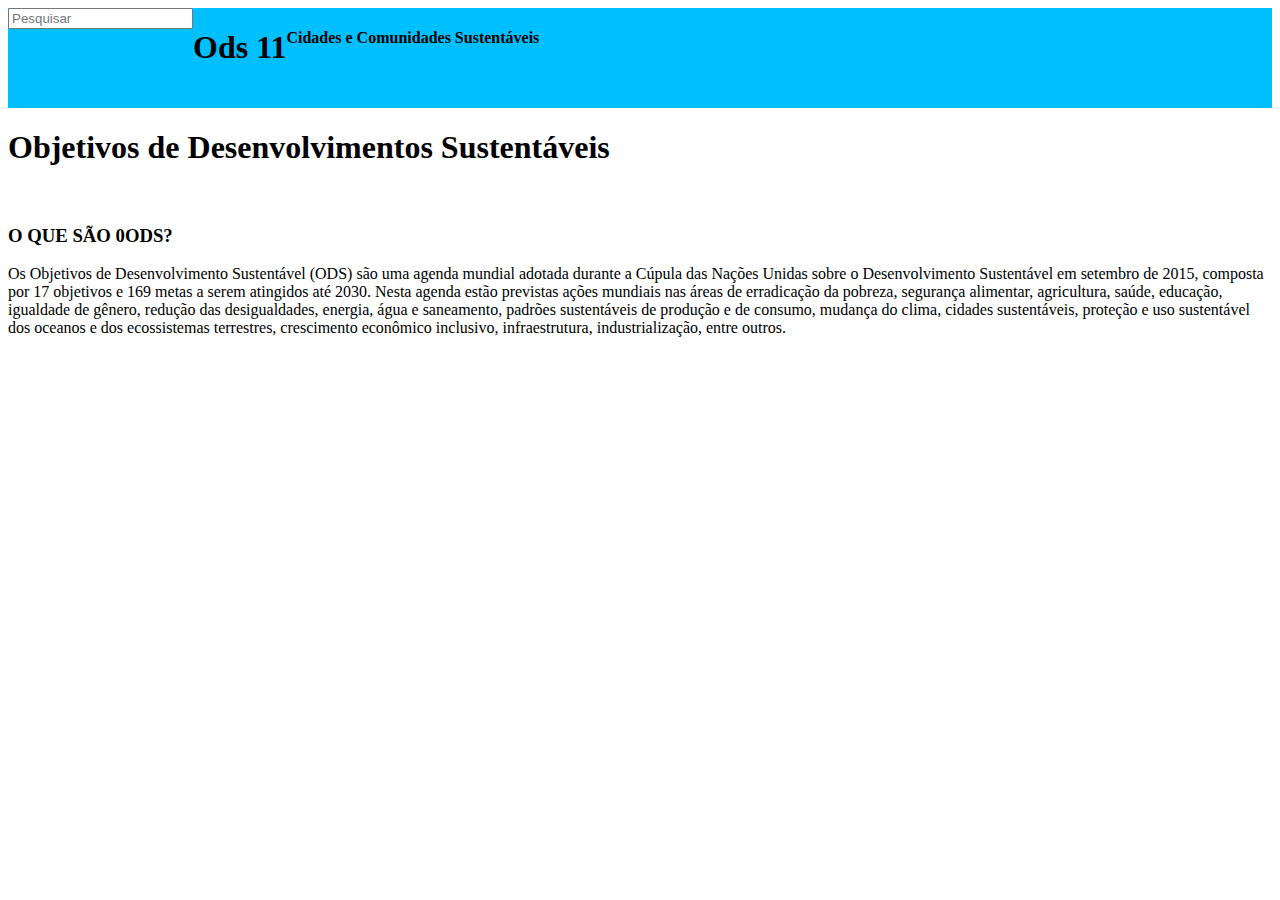
==== index.html @ 5f4db9f9 "Add files via upload" ====
<!DOCTYPE HTML>
<html lang="pt-br">
<head>
    <meta charset="UTF-8">
	<title>11 ODS</title>
	<link rel="stylesheet" href="11.css">
</head>
<body>
<nav>
	<img src="">
	<form>
		<input type="text" placeholder="Pesquisar">
	</form>
	<h1>Ods 11</h1>
	<h4>Cidades e Comunidades Sustentáveis</h4>
</nav>
<h1> Objetivos de Desenvolvimentos Sustentáveis</h1> <br>
<h3> O QUE SÃO 0ODS?</h3> 
<p>Os Objetivos de Desenvolvimento Sustentável (ODS) são uma agenda mundial adotada durante a Cúpula das Nações Unidas sobre o Desenvolvimento Sustentável em setembro de 2015,
composta por 17 objetivos e 169 metas a serem atingidos até 2030.
Nesta agenda estão previstas ações mundiais nas áreas de erradicação da pobreza, segurança alimentar, agricultura, saúde, educação, igualdade de gênero, redução das desigualdades, energia,
água e saneamento, padrões sustentáveis de produção e de consumo,
mudança do clima, cidades sustentáveis, proteção e uso sustentável dos oceanos e dos ecossistemas terrestres, crescimento econômico inclusivo, infraestrutura, industrialização, entre outros.</p>
---- 11.css ----
nav{
	width:100%;
	height:100px;
	background-color:#00BFFF;
	display:flex;
	flex-direction:row;
}
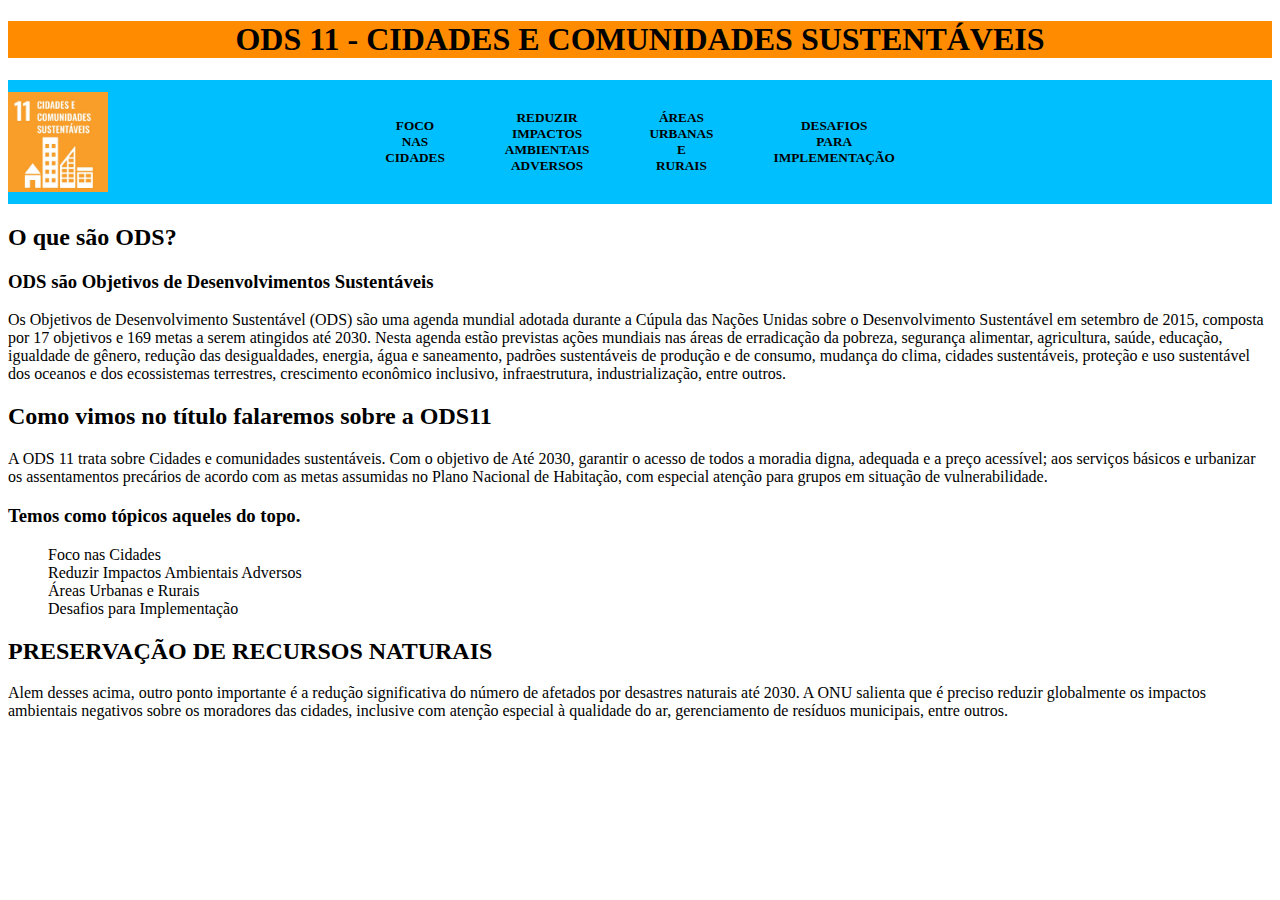
==== commit 9d27bd16: "Add files via upload" ====
--- a/index.html
+++ b/index.html
@@ -5,19 +5,44 @@
 	<title>11 ODS</title>
 	<link rel="stylesheet" href="11.css">
 </head>
-<body>
+<body> 
+<center>
+	<h1 id="h1top">ODS 11 - CIDADES E COMUNIDADES SUSTENTÁVEIS</h1>
+</center>
 <nav>
-	<img src="">
-	<form>
-		<input type="text" placeholder="Pesquisar">
-	</form>
-	<h1>Ods 11</h1>
-	<h4>Cidades e Comunidades Sustentáveis</h4>
+	<img src="ODS11-1.png" id="img1">
+	<article>
+	<aside><a href="FOCO_CIDADE.html" id="nav"><center><h5>FOCO <br>NAS<br> CIDADES</h5></center></a></aside>
+	<a href="IMPACTOS_AMBIENTAIS.html" id="nav"><h5><center>REDUZIR IMPACTOS<br>AMBIENTAIS ADVERSOS<center></h5></a><br>
+	<a href="URBANA_RURAL.html" id="nav"><h5><center>ÁREAS URBANAS<br>E<br> RURAIS</center></h5></a><br>
+	<a href="URBANA_RURAL.html#3" id="nav" ><h5><center>DESAFIOS<br>PARA<br> IMPLEMENTAÇÃO</center></h5></a>
+	</article>
 </nav>
-<h1> Objetivos de Desenvolvimentos Sustentáveis</h1> <br>
-<h3> O QUE SÃO 0ODS?</h3> 
-<p>Os Objetivos de Desenvolvimento Sustentável (ODS) são uma agenda mundial adotada durante a Cúpula das Nações Unidas sobre o Desenvolvimento Sustentável em setembro de 2015,
+<section>
+<h2> O que são ODS?</h2> 
+<h3> ODS são Objetivos de Desenvolvimentos Sustentáveis</h3>
+<p id="3">Os Objetivos de Desenvolvimento Sustentável (ODS) são uma agenda mundial adotada durante a Cúpula das Nações Unidas 
+sobre o Desenvolvimento Sustentável em setembro de 2015,
 composta por 17 objetivos e 169 metas a serem atingidos até 2030.
-Nesta agenda estão previstas ações mundiais nas áreas de erradicação da pobreza, segurança alimentar, agricultura, saúde, educação, igualdade de gênero, redução das desigualdades, energia,
+Nesta agenda estão previstas ações mundiais nas áreas de erradicação da pobreza, segurança alimentar, agricultura, saúde,
+ educação, igualdade de gênero, redução das desigualdades, energia,
 água e saneamento, padrões sustentáveis de produção e de consumo,
-mudança do clima, cidades sustentáveis, proteção e uso sustentável dos oceanos e dos ecossistemas terrestres, crescimento econômico inclusivo, infraestrutura, industrialização, entre outros.</p>+mudança do clima, cidades sustentáveis, proteção e uso sustentável dos oceanos e dos ecossistemas terrestres, 
+crescimento econômico inclusivo, infraestrutura, industrialização, entre outros.</p>
+<h2>Como vimos no título falaremos sobre a ODS11</h2>
+<p>A ODS 11 trata sobre  Cidades e comunidades sustentáveis. Com o objetivo de Até 2030, garantir o acesso de todos 
+a moradia digna, adequada e a preço acessível; aos serviços básicos e urbanizar os assentamentos precários de acordo 
+com as metas assumidas no Plano Nacional de Habitação, com especial atenção para grupos em situação de vulnerabilidade.</p>
+<h3>Temos como tópicos aqueles do topo.</h3>
+<ul type="none">
+	<li>Foco nas Cidades</li>
+	<li>Reduzir Impactos Ambientais Adversos</li>
+	<li>Áreas Urbanas e Rurais</li>
+	<li>Desafios para Implementação</li>
+</ul>
+ <h2>PRESERVAÇÃO DE RECURSOS NATURAIS</h4>
+ <p>Alem desses acima, outro ponto importante é a redução significativa do número de afetados por desastres naturais até 2030. A ONU salienta que é preciso reduzir globalmente os impactos ambientais negativos sobre os moradores das cidades,
+ inclusive com atenção especial à qualidade do ar, gerenciamento de resíduos municipais, entre outros.</p>
+ </section>
+</body>
+</html>--- a/11.css
+++ b/11.css
@@ -1,7 +1,49 @@
+body{
+	font-family:verdana;
+}
+
+#h1top{
+	width:auto;
+	height:auto;
+	background-color:#FF8C00;
+}
+a{
+	text-decoration:none;
+	color:black;
+}
+#nav:hover{
+	color:white;
+}
 nav{
-	width:100%;
+	display:grid;
+	grid-template-columns:repeat(3, 1fr);
+	grid-gap:10px;
+	grid-auto-rows:minimax(50px);
+	width:auto;
+	height:auto;
+	justify-content:center;
+	align-items:center;
+	background-color:#00BFFF;
+	
+}
+article{
+	display:flex;
+	flex-direction:;
+	justify-content:center;
+	align-items:center;
+	
+}
+h5{
+	margin:30px;
+}
+section{
+	display:;
+	flex-direction:;
+	align-items:;
+	justify-content:;
+}
+
+#img1{
+	width:100px;
 	height:100px;
-	background-color:#00BFFF;
-	display:flex;
-	flex-direction:row;
-}+}
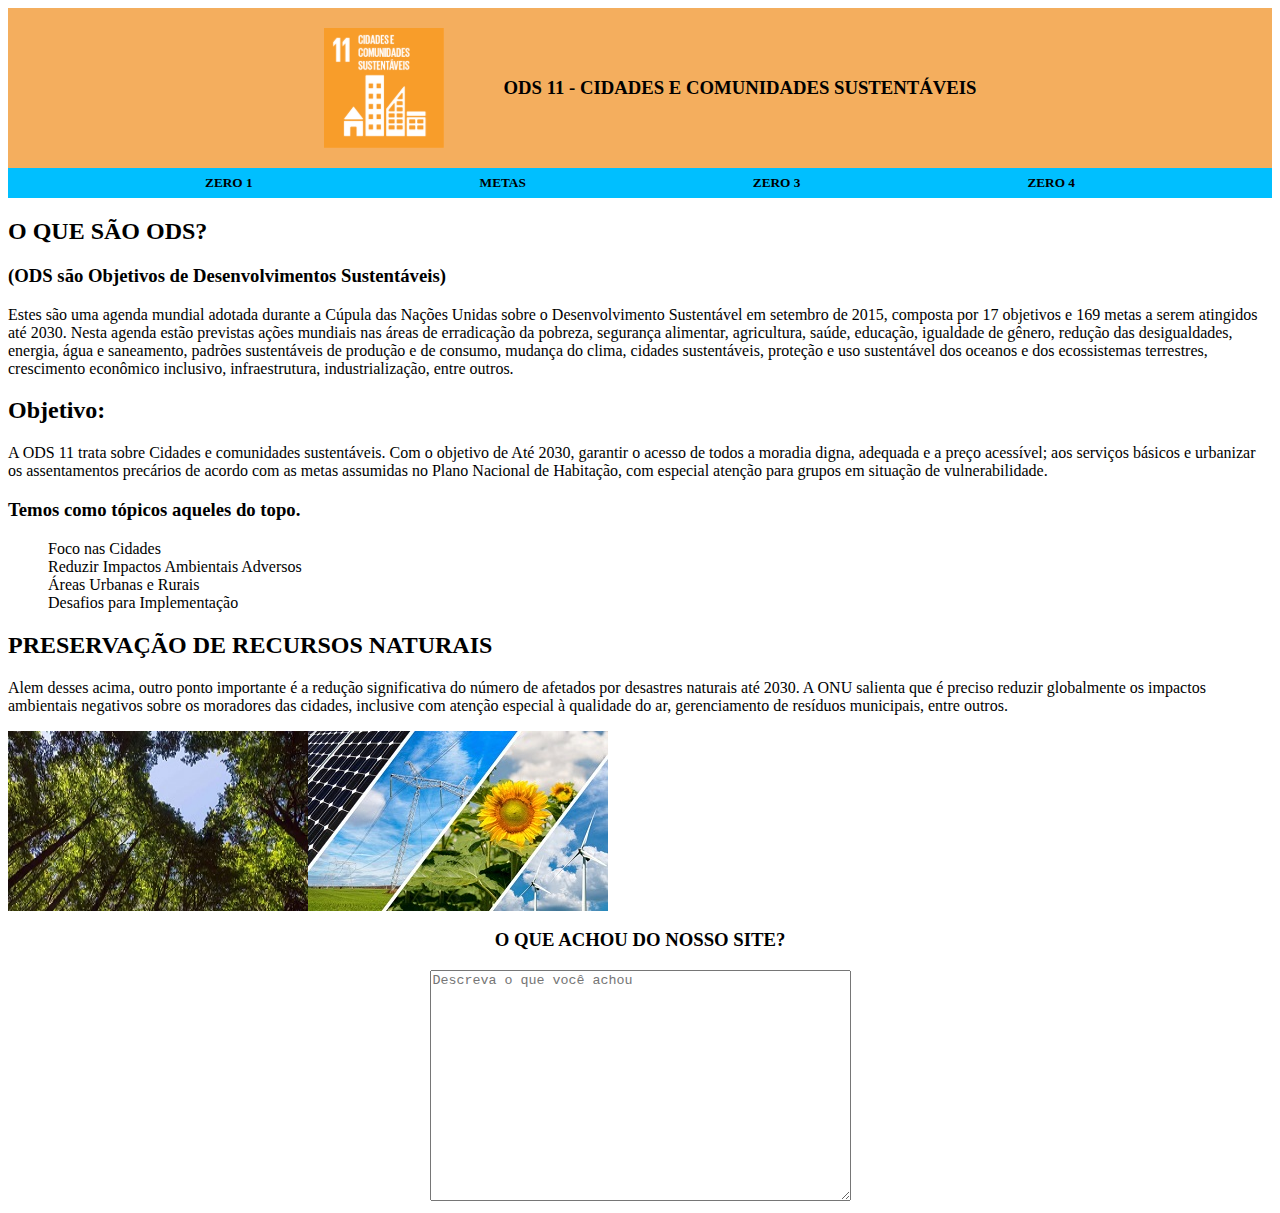
==== commit 79fe665f: "Add files via upload" ====
--- a/index.html
+++ b/index.html
@@ -5,44 +5,61 @@
 	<title>11 ODS</title>
 	<link rel="stylesheet" href="11.css">
 </head>
-<body> 
+<body>
+<header>
+	<img src="ods11.jpg" id="img1">
+	<h3 id="h1top">ODS 11 - CIDADES E COMUNIDADES SUSTENTÁVEIS</h3>
+</header>
+<div class="zero">
+		<a href="FOCO_CIDADE.html" id="nav"><h5>ZERO 1</h5></a>
+		<a href="Metas.html" id="nav"><h5>METAS</h5></a>
+		<a href="URBANA_RURAL.html" id="nav"><h5>ZERO 3</h5></a>
+		<a href="URBANA_RURAL.html#3" id="nav" ><h5>ZERO 4</h5></a>
+</div>
+</nav>
+<main id="pai"
+<section>
+	
+	<h2>O QUE SÃO ODS?
+	<h3>(ODS são Objetivos de Desenvolvimentos Sustentáveis)</h3></h2>
+		<p id="3">
+		Estes são uma agenda mundial adotada durante a Cúpula das Nações Unidas 
+		sobre o Desenvolvimento Sustentável em setembro de 2015,
+		composta por 17 objetivos e 169 metas a serem atingidos até 2030.
+		Nesta agenda estão previstas ações mundiais nas áreas de erradicação da pobreza, segurança alimentar, agricultura, saúde,
+		 educação, igualdade de gênero, redução das desigualdades, energia,
+		água e saneamento, padrões sustentáveis de produção e de consumo,
+		mudança do clima, cidades sustentáveis, proteção e uso sustentável dos oceanos e dos ecossistemas terrestres, 
+		crescimento econômico inclusivo, infraestrutura, industrialização, entre outros.</p>
+	<h2>Objetivo:</h2>
+		<p>A ODS 11 trata sobre  Cidades e comunidades sustentáveis. Com o objetivo de Até 2030, garantir o acesso de todos 
+		a moradia digna, adequada e a preço acessível; aos serviços básicos e urbanizar os assentamentos precários de acordo 
+		com as metas assumidas no Plano Nacional de Habitação, com especial atenção para grupos em situação de vulnerabilidade.</p>
+	<h3>Temos como tópicos aqueles do topo.</h3>
+		<ul type="none">
+			<li>Foco nas Cidades</li>
+			<li>Reduzir Impactos Ambientais Adversos</li>
+			<li>Áreas Urbanas e Rurais</li>
+			<li>Desafios para Implementação</li>
+		</ul>
+	<h2>PRESERVAÇÃO DE RECURSOS NATURAIS</h4>
+		 <p>  Alem desses acima, outro ponto importante é a redução significativa do número de afetados por desastres naturais até 2030. A ONU salienta que é preciso reduzir globalmente os impactos ambientais negativos sobre os moradores das cidades,
+		 inclusive com atenção especial à qualidade do ar, gerenciamento de resíduos municipais, entre outros.</p>
+		 <aside id="imgs">
+		 <img src="arvore.jpg" id="a">
+		 <img src="natural.jpg">
+		 </aside>
+ </section>
+
 <center>
-	<h1 id="h1top">ODS 11 - CIDADES E COMUNIDADES SUSTENTÁVEIS</h1>
-</center>
-<nav>
-	<img src="ODS11-1.png" id="img1">
-	<article>
-	<aside><a href="FOCO_CIDADE.html" id="nav"><center><h5>FOCO <br>NAS<br> CIDADES</h5></center></a></aside>
-	<a href="IMPACTOS_AMBIENTAIS.html" id="nav"><h5><center>REDUZIR IMPACTOS<br>AMBIENTAIS ADVERSOS<center></h5></a><br>
-	<a href="URBANA_RURAL.html" id="nav"><h5><center>ÁREAS URBANAS<br>E<br> RURAIS</center></h5></a><br>
-	<a href="URBANA_RURAL.html#3" id="nav" ><h5><center>DESAFIOS<br>PARA<br> IMPLEMENTAÇÃO</center></h5></a>
-	</article>
-</nav>
-<section>
-<h2> O que são ODS?</h2> 
-<h3> ODS são Objetivos de Desenvolvimentos Sustentáveis</h3>
-<p id="3">Os Objetivos de Desenvolvimento Sustentável (ODS) são uma agenda mundial adotada durante a Cúpula das Nações Unidas 
-sobre o Desenvolvimento Sustentável em setembro de 2015,
-composta por 17 objetivos e 169 metas a serem atingidos até 2030.
-Nesta agenda estão previstas ações mundiais nas áreas de erradicação da pobreza, segurança alimentar, agricultura, saúde,
- educação, igualdade de gênero, redução das desigualdades, energia,
-água e saneamento, padrões sustentáveis de produção e de consumo,
-mudança do clima, cidades sustentáveis, proteção e uso sustentável dos oceanos e dos ecossistemas terrestres, 
-crescimento econômico inclusivo, infraestrutura, industrialização, entre outros.</p>
-<h2>Como vimos no título falaremos sobre a ODS11</h2>
-<p>A ODS 11 trata sobre  Cidades e comunidades sustentáveis. Com o objetivo de Até 2030, garantir o acesso de todos 
-a moradia digna, adequada e a preço acessível; aos serviços básicos e urbanizar os assentamentos precários de acordo 
-com as metas assumidas no Plano Nacional de Habitação, com especial atenção para grupos em situação de vulnerabilidade.</p>
-<h3>Temos como tópicos aqueles do topo.</h3>
-<ul type="none">
-	<li>Foco nas Cidades</li>
-	<li>Reduzir Impactos Ambientais Adversos</li>
-	<li>Áreas Urbanas e Rurais</li>
-	<li>Desafios para Implementação</li>
-</ul>
- <h2>PRESERVAÇÃO DE RECURSOS NATURAIS</h4>
- <p>Alem desses acima, outro ponto importante é a redução significativa do número de afetados por desastres naturais até 2030. A ONU salienta que é preciso reduzir globalmente os impactos ambientais negativos sobre os moradores das cidades,
- inclusive com atenção especial à qualidade do ar, gerenciamento de resíduos municipais, entre outros.</p>
- </section>
+ <footer>
+	
+		<form>
+			<h3>O QUE ACHOU DO NOSSO SITE?</h3>
+		<textarea cols="50" rows="15"	placeholder="Descreva o que você achou"></textarea>
+		</form>
+	
+ </footer>
+ </center>
 </body>
 </html>--- a/11.css
+++ b/11.css
@@ -1,11 +1,36 @@
+@media screen and (min-widht:200px) and (max-width:1200px){
+	body{
+		width:auto;
+		height:auto;
+	}
+}
 body{
 	font-family:verdana;
+	
+}	
+header{
+	display:flex;
+	flex-direction:row;
+	justify-content:center;
+	background-color:#f4ae5e;
+	align-items:center;
+	
+	
 }
-
+#img1{
+	width:100x;
+	height:100x;
+	margin:20px;
+	
+}
 #h1top{
+	margin-left:40px;
+}
+article{
+	display:flex;
 	width:auto;
 	height:auto;
-	background-color:#FF8C00;
+	align-items:center;
 }
 a{
 	text-decoration:none;
@@ -14,36 +39,28 @@
 #nav:hover{
 	color:white;
 }
-nav{
-	display:grid;
-	grid-template-columns:repeat(3, 1fr);
-	grid-gap:10px;
-	grid-auto-rows:minimax(50px);
+.zero{
 	width:auto;
-	height:auto;
-	justify-content:center;
+	height:30px;
+	display:flex;
+	justify-content:space-evenly;
 	align-items:center;
 	background-color:#00BFFF;
-	
 }
-article{
-	display:flex;
-	flex-direction:;
-	justify-content:center;
-	align-items:center;
+main#pai{
 	
 }
 h5{
 	margin:30px;
 }
-section{
-	display:;
-	flex-direction:;
-	align-items:;
-	justify-content:;
+
+#imgs{
+	display:flex;
+	flex-direction:rows;
+	justify-content:space around;
+	flex-wrap: wrap;
 }
-
-#img1{
-	width:100px;
-	height:100px;
+#imag{
+	display:flex;
+	margin-right:20px;
 }
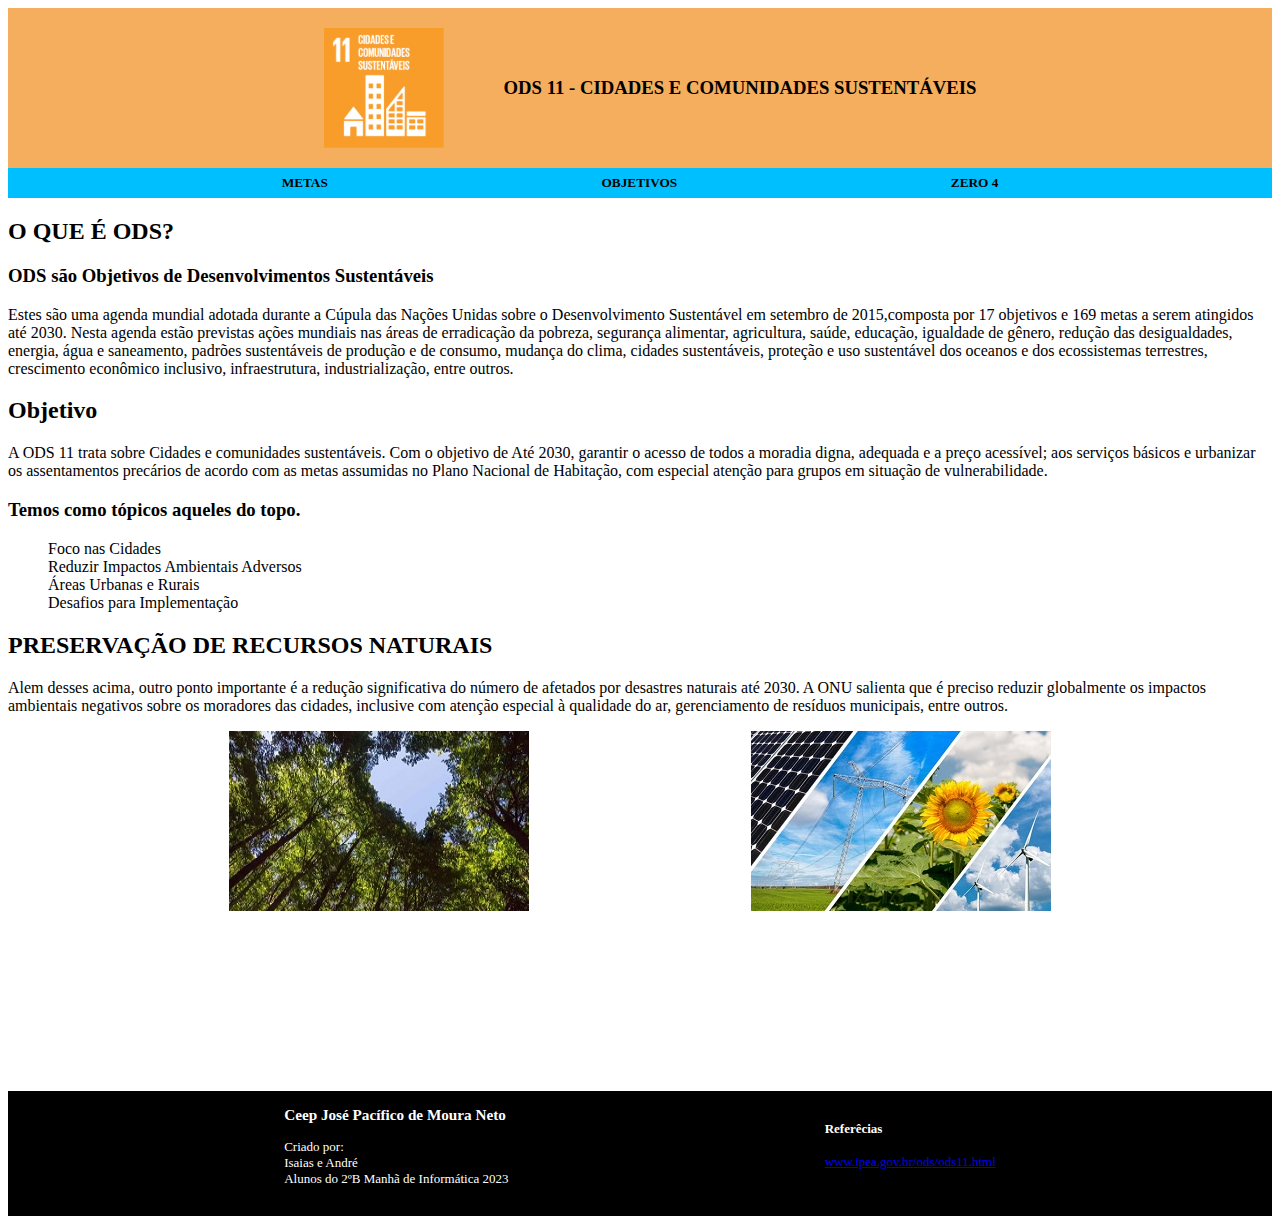
==== commit b368fd62: "Add files via upload" ====
--- a/index.html
+++ b/index.html
@@ -11,30 +11,29 @@
 	<h3 id="h1top">ODS 11 - CIDADES E COMUNIDADES SUSTENTÁVEIS</h3>
 </header>
 <div class="zero">
-		<a href="FOCO_CIDADE.html" id="nav"><h5>ZERO 1</h5></a>
 		<a href="Metas.html" id="nav"><h5>METAS</h5></a>
-		<a href="URBANA_RURAL.html" id="nav"><h5>ZERO 3</h5></a>
+		<a href="Objetivos.html" id="nav"><h5>OBJETIVOS</h5></a>
 		<a href="URBANA_RURAL.html#3" id="nav" ><h5>ZERO 4</h5></a>
 </div>
 </nav>
-<main id="pai"
 <section>
 	
-	<h2>O QUE SÃO ODS?
-	<h3>(ODS são Objetivos de Desenvolvimentos Sustentáveis)</h3></h2>
+	<h2>O QUE É ODS?
+	<h3>ODS são Objetivos de Desenvolvimentos Sustentáveis</h3></h2>
 		<p id="3">
-		Estes são uma agenda mundial adotada durante a Cúpula das Nações Unidas 
-		sobre o Desenvolvimento Sustentável em setembro de 2015,
-		composta por 17 objetivos e 169 metas a serem atingidos até 2030.
-		Nesta agenda estão previstas ações mundiais nas áreas de erradicação da pobreza, segurança alimentar, agricultura, saúde,
-		 educação, igualdade de gênero, redução das desigualdades, energia,
-		água e saneamento, padrões sustentáveis de produção e de consumo,
-		mudança do clima, cidades sustentáveis, proteção e uso sustentável dos oceanos e dos ecossistemas terrestres, 
+		Estes são uma agenda mundial adotada durante a Cúpula das Nações Unidas sobre o 
+		Desenvolvimento Sustentável em setembro de 2015,composta por 17 objetivos e 169 
+		metas a serem atingidos até 2030. Nesta agenda estão previstas ações mundiais nas
+		áreas de erradicação da pobreza, segurança alimentar, agricultura, saúde, educação,
+		igualdade de gênero, redução das desigualdades, energia,
+		água e saneamento, padrões sustentáveis de produção e de consumo, mudança do clima,
+		cidades sustentáveis, proteção e uso sustentável dos oceanos e dos ecossistemas terrestres, 
 		crescimento econômico inclusivo, infraestrutura, industrialização, entre outros.</p>
-	<h2>Objetivo:</h2>
-		<p>A ODS 11 trata sobre  Cidades e comunidades sustentáveis. Com o objetivo de Até 2030, garantir o acesso de todos 
-		a moradia digna, adequada e a preço acessível; aos serviços básicos e urbanizar os assentamentos precários de acordo 
-		com as metas assumidas no Plano Nacional de Habitação, com especial atenção para grupos em situação de vulnerabilidade.</p>
+	<h2>Objetivo</h2>
+		<p>A ODS 11 trata sobre  Cidades e comunidades sustentáveis. Com o objetivo de Até 2030,
+		garantir o acesso de todos a moradia digna, adequada e a preço acessível; aos serviços 
+		básicos e urbanizar os assentamentos precários de acordo com as metas assumidas no 
+		Plano Nacional de Habitação, com especial atenção para grupos em situação de vulnerabilidade.</p>
 	<h3>Temos como tópicos aqueles do topo.</h3>
 		<ul type="none">
 			<li>Foco nas Cidades</li>
@@ -46,20 +45,24 @@
 		 <p>  Alem desses acima, outro ponto importante é a redução significativa do número de afetados por desastres naturais até 2030. A ONU salienta que é preciso reduzir globalmente os impactos ambientais negativos sobre os moradores das cidades,
 		 inclusive com atenção especial à qualidade do ar, gerenciamento de resíduos municipais, entre outros.</p>
 		 <aside id="imgs">
-		 <img src="arvore.jpg" id="a">
+		 <img src="arvore.jpg">
 		 <img src="natural.jpg">
 		 </aside>
  </section>
-
-<center>
+ <br><br><br><br><br><br><br><br><br><br>
  <footer>
-	
-		<form>
-			<h3>O QUE ACHOU DO NOSSO SITE?</h3>
-		<textarea cols="50" rows="15"	placeholder="Descreva o que você achou"></textarea>
-		</form>
+	<div>
+		<h3>Ceep José Pacífico de Moura Neto</h3>
+		<p>Criado por:<br>
+		Isaias e André<br>	
+		Alunos do 2ºB Manhã de Informática 2023<br>
+		</p><br>
+	</div>
+		<ul type="none">
+		<h4>Referêcias</h4>
+		<li><a href="https://www.ipea.gov.br/ods/ods11.html">www.ipea.gov.br/ods/ods11.html</a></li>
+		</ul>
 	
  </footer>
- </center>
 </body>
 </html>--- a/11.css
+++ b/11.css
@@ -1,12 +1,5 @@
-@media screen and (min-widht:200px) and (max-width:1200px){
-	body{
-		width:auto;
-		height:auto;
-	}
-}
 body{
-	font-family:verdana;
-	
+	font-family:verdana;	
 }	
 header{
 	display:flex;
@@ -14,14 +7,11 @@
 	justify-content:center;
 	background-color:#f4ae5e;
 	align-items:center;
-	
-	
 }
 #img1{
 	width:100x;
 	height:100x;
 	margin:20px;
-	
 }
 #h1top{
 	margin-left:40px;
@@ -32,7 +22,7 @@
 	height:auto;
 	align-items:center;
 }
-a{
+#nav{
 	text-decoration:none;
 	color:black;
 }
@@ -40,6 +30,7 @@
 	color:white;
 }
 .zero{
+	text-decoration:none;
 	width:auto;
 	height:30px;
 	display:flex;
@@ -47,20 +38,23 @@
 	align-items:center;
 	background-color:#00BFFF;
 }
-main#pai{
-	
-}
-h5{
-	margin:30px;
+#imgs{
+	width:auto;
+	display:flex;
+	flex-direction:rows;
+	justify-content:space-evenly;
+
 }
 
-#imgs{
-	display:flex;
-	flex-direction:rows;
-	justify-content:space around;
-	flex-wrap: wrap;
-}
 #imag{
 	display:flex;
 	margin-right:20px;
 }
+footer{
+	display:flex;
+	flex-direction:row;
+	justify-content:space-evenly;
+	font-size:13px;
+	color:white;
+	background-color:black;
+}
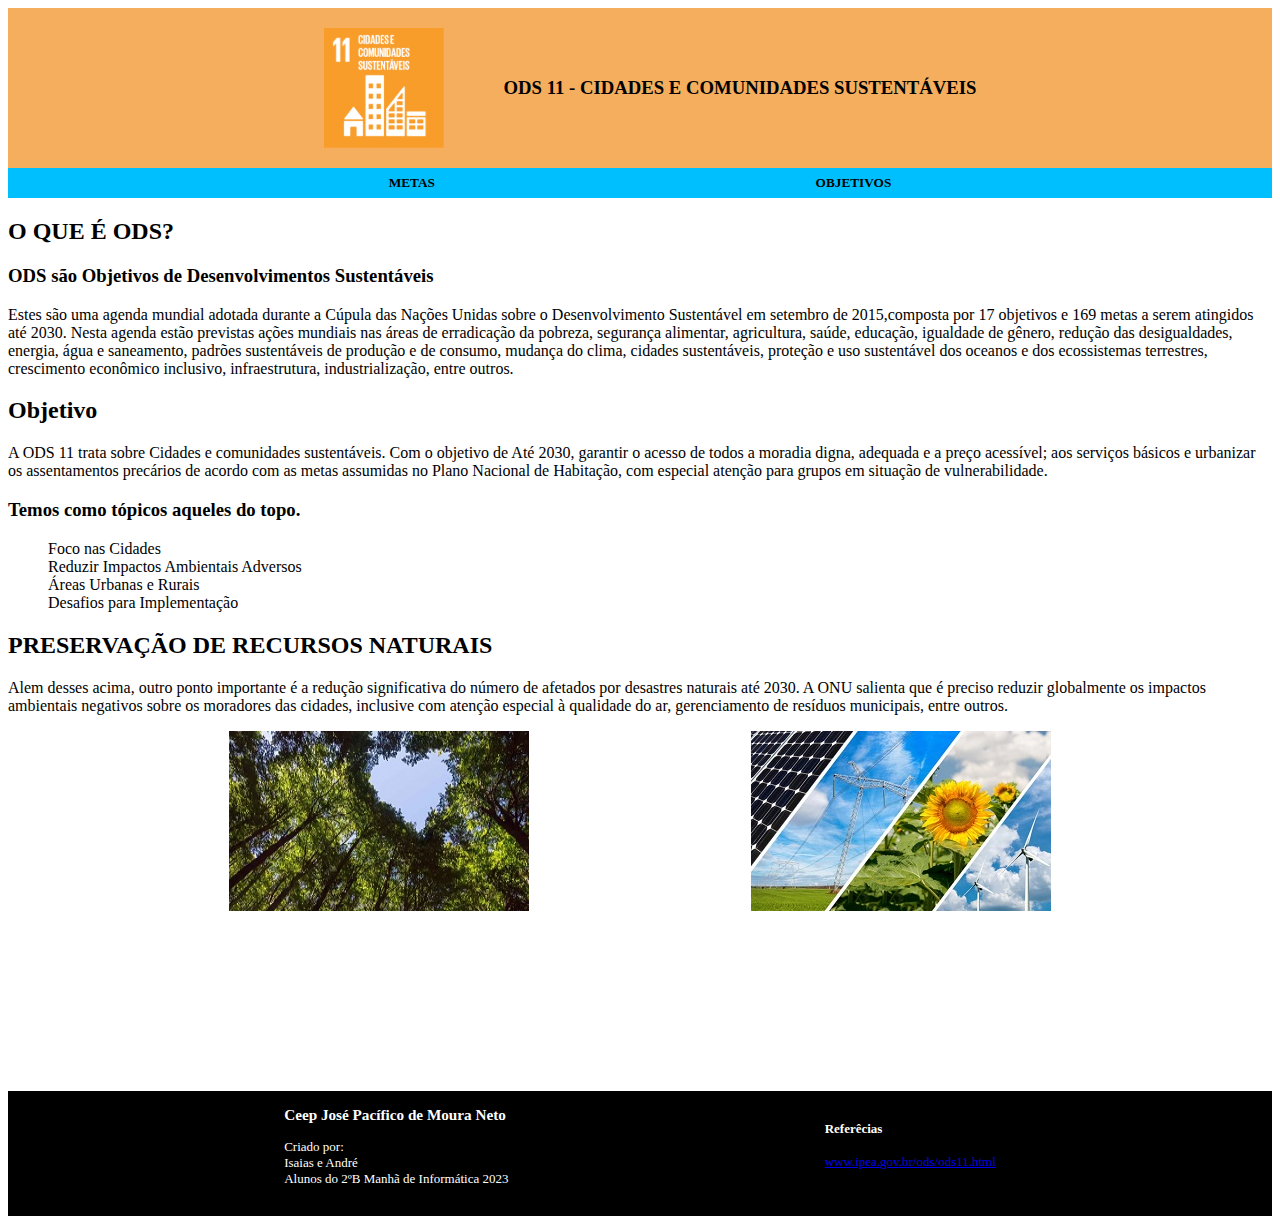
==== commit a9f68eb6: "Update index.html" ====
--- a/index.html
+++ b/index.html
@@ -13,7 +13,6 @@
 <div class="zero">
 		<a href="Metas.html" id="nav"><h5>METAS</h5></a>
 		<a href="Objetivos.html" id="nav"><h5>OBJETIVOS</h5></a>
-		<a href="URBANA_RURAL.html#3" id="nav" ><h5>ZERO 4</h5></a>
 </div>
 </nav>
 <section>
@@ -65,4 +64,4 @@
 	
  </footer>
 </body>
-</html>+</html>
--- a/11.css
+++ b/11.css
@@ -1,3 +1,8 @@
+@media handheld and (min-width:30px) and (max-width:500px){
+	body{
+		font-size:1.6em;
+	}
+}
 body{
 	font-family:verdana;	
 }	
@@ -58,3 +63,29 @@
 	color:white;
 	background-color:black;
 }
+
+.font-size-6 { font-size: calc(6px + 0.6vw) }
+.font-size-7 { font-size: calc(7px + 0.7vw) }
+.font-size-8 { font-size: calc(8px + 0.8vw) }
+.font-size-9 { font-size: calc(9px + 0.9vw) }
+.font-size-10 { font-size: calc(10px + 1vw) }
+.font-size-11 { font-size: calc(11px + 1.1vw) }
+.font-size-12 { font-size: calc(12px + 1.2vw) }
+.font-size-13 { font-size: calc(13px + 1.3vw) }
+.font-size-14 { font-size: calc(14px + 1.4vw) }
+.font-size-15 { font-size: calc(15px + 1.5vw) }
+.font-size-16 { font-size: calc(16px + 1.6vw) }
+.font-size-17 { font-size: calc(17px + 1.7vw) }
+.font-size-18 { font-size: calc(18px + 1.8vw) }
+.font-size-19 { font-size: calc(19px + 1.9vw) }
+.font-size-20 { font-size: calc(20px + 2vw) }
+.font-size-21 { font-size: calc(21px + 2.1vw) }
+.font-size-22 { font-size: calc(22px + 2.2vw) }
+.font-size-23 { font-size: calc(23px + 2.3vw) }
+.font-size-24 { font-size: calc(24px + 2.4vw) }
+.font-size-25 { font-size: calc(25px + 2.5vw) }
+.font-size-26 { font-size: calc(26px + 2.6vw) }
+.font-size-27 { font-size: calc(27px + 2.7vw) }
+.font-size-28 { font-size: calc(28px + 2.8vw) }
+.font-size-29 { font-size: calc(29px + 2.9vw) }
+.font-size-30 { font-size: calc(30px + 3vw) }
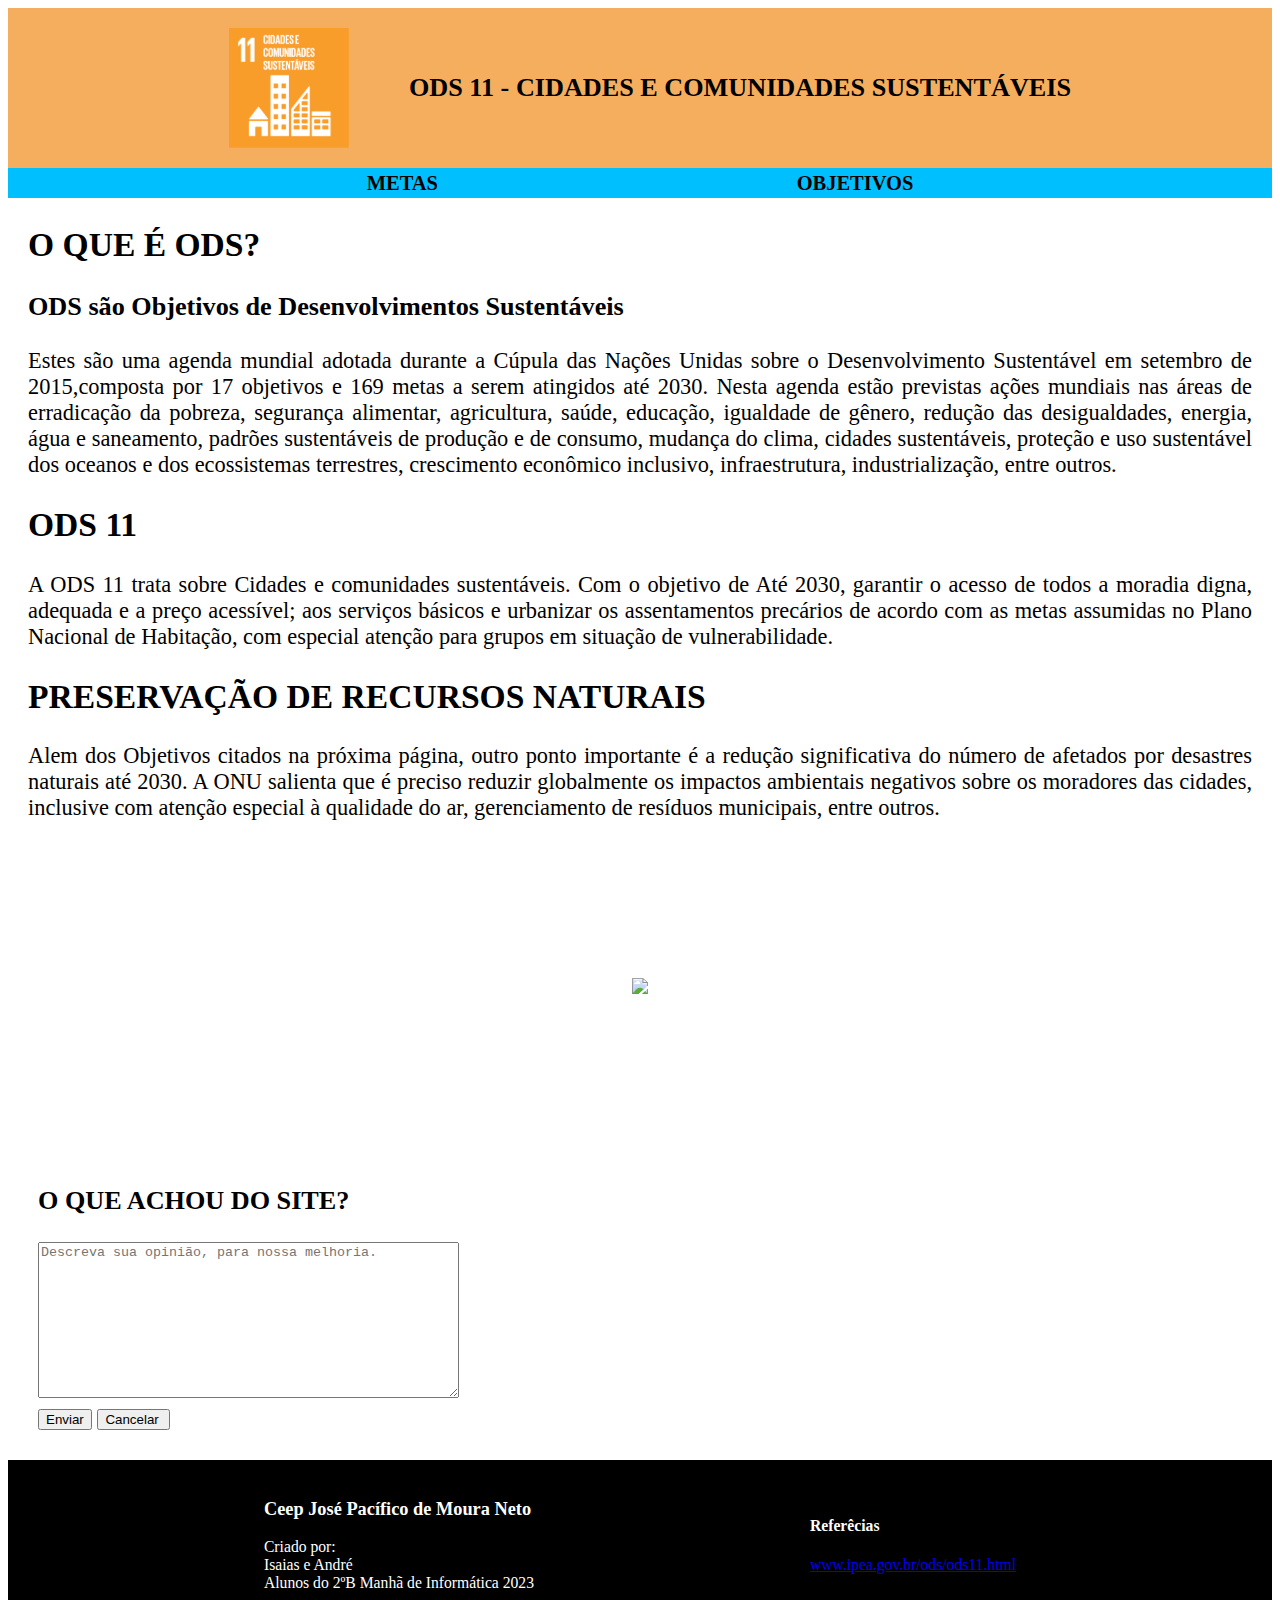
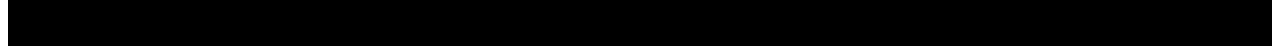
==== commit 54c301f7: "Update index.html" ====
--- a/index.html
+++ b/index.html
@@ -28,28 +28,33 @@
 		água e saneamento, padrões sustentáveis de produção e de consumo, mudança do clima,
 		cidades sustentáveis, proteção e uso sustentável dos oceanos e dos ecossistemas terrestres, 
 		crescimento econômico inclusivo, infraestrutura, industrialização, entre outros.</p>
-	<h2>Objetivo</h2>
+	<h2>ODS 11</h2>
 		<p>A ODS 11 trata sobre  Cidades e comunidades sustentáveis. Com o objetivo de Até 2030,
 		garantir o acesso de todos a moradia digna, adequada e a preço acessível; aos serviços 
 		básicos e urbanizar os assentamentos precários de acordo com as metas assumidas no 
 		Plano Nacional de Habitação, com especial atenção para grupos em situação de vulnerabilidade.</p>
-	<h3>Temos como tópicos aqueles do topo.</h3>
-		<ul type="none">
-			<li>Foco nas Cidades</li>
-			<li>Reduzir Impactos Ambientais Adversos</li>
-			<li>Áreas Urbanas e Rurais</li>
-			<li>Desafios para Implementação</li>
-		</ul>
+	
 	<h2>PRESERVAÇÃO DE RECURSOS NATURAIS</h4>
-		 <p>  Alem desses acima, outro ponto importante é a redução significativa do número de afetados por desastres naturais até 2030. A ONU salienta que é preciso reduzir globalmente os impactos ambientais negativos sobre os moradores das cidades,
-		 inclusive com atenção especial à qualidade do ar, gerenciamento de resíduos municipais, entre outros.</p>
-		 <aside id="imgs">
-		 <img src="arvore.jpg">
-		 <img src="natural.jpg">
-		 </aside>
+		 <p>  Alem dos Objetivos citados na próxima página, outro ponto importante é a redução 
+		 significativa do número de afetados por desastres naturais até 2030. A ONU salienta que
+		 é preciso reduzir globalmente os impactos ambientais negativos sobre os moradores das cidades,
+		 inclusive com atenção especial à qualidade do ar, gerenciamento de resíduos municipais, 
+		 entre outros.</p>
  </section>
- <br><br><br><br><br><br><br><br><br><br>
+  <br><br><br><br><br>
+ <center>
+ <img src="sustent.jpeg" id="sustent">
+ </center>
+ <br><br><br><br><br>
+<form>
+ <h3>O QUE ACHOU DO SITE?</h3>
+	<textarea cols="50" rows="10"	placeholder="Descreva sua opinião, para nossa melhoria."></textarea>
+	<br>
+	<input type="submit" value="Enviar">
+	<input type="reset" value="Cancelar ">
+</form>
  <footer>
+
 	<div>
 		<h3>Ceep José Pacífico de Moura Neto</h3>
 		<p>Criado por:<br>
--- a/11.css
+++ b/11.css
@@ -1,10 +1,27 @@
-@media handheld and (min-width:30px) and (max-width:500px){
+@media screen and (min-width:30px) and (max-width:600px){
 	body{
-		font-size:1.6em;
+		font-size:1.4em;
+		margin: 0;
+	}
+	footer{
+		margin-bottom: 0;
+	}
+	#sustent{
+		width:475px;
+		height:267px;
 	}
 }
+@media screen and (min-width:601px) and (max-width:1200px){
+	#sustent{
+		width:800px;
+		height:449px;
+	}
+}
+
 body{
-	font-family:verdana;	
+	font-size:1.4em;
+	font-family:verdana;
+	padding: 0;	
 }	
 header{
 	display:flex;
@@ -34,58 +51,29 @@
 #nav:hover{
 	color:white;
 }
+section{
+	text-align:justify;
+	margin:20px;
+}
 .zero{
 	text-decoration:none;
 	width:auto;
 	height:30px;
 	display:flex;
+	font-size:1.1em;
 	justify-content:space-evenly;
 	align-items:center;
 	background-color:#00BFFF;
-}
-#imgs{
-	width:auto;
-	display:flex;
-	flex-direction:rows;
-	justify-content:space-evenly;
-
-}
-
-#imag{
-	display:flex;
-	margin-right:20px;
 }
 footer{
 	display:flex;
 	flex-direction:row;
 	justify-content:space-evenly;
-	font-size:13px;
+	font-size:0.7em;
 	color:white;
 	background-color:black;
+	padding:20px;
 }
-
-.font-size-6 { font-size: calc(6px + 0.6vw) }
-.font-size-7 { font-size: calc(7px + 0.7vw) }
-.font-size-8 { font-size: calc(8px + 0.8vw) }
-.font-size-9 { font-size: calc(9px + 0.9vw) }
-.font-size-10 { font-size: calc(10px + 1vw) }
-.font-size-11 { font-size: calc(11px + 1.1vw) }
-.font-size-12 { font-size: calc(12px + 1.2vw) }
-.font-size-13 { font-size: calc(13px + 1.3vw) }
-.font-size-14 { font-size: calc(14px + 1.4vw) }
-.font-size-15 { font-size: calc(15px + 1.5vw) }
-.font-size-16 { font-size: calc(16px + 1.6vw) }
-.font-size-17 { font-size: calc(17px + 1.7vw) }
-.font-size-18 { font-size: calc(18px + 1.8vw) }
-.font-size-19 { font-size: calc(19px + 1.9vw) }
-.font-size-20 { font-size: calc(20px + 2vw) }
-.font-size-21 { font-size: calc(21px + 2.1vw) }
-.font-size-22 { font-size: calc(22px + 2.2vw) }
-.font-size-23 { font-size: calc(23px + 2.3vw) }
-.font-size-24 { font-size: calc(24px + 2.4vw) }
-.font-size-25 { font-size: calc(25px + 2.5vw) }
-.font-size-26 { font-size: calc(26px + 2.6vw) }
-.font-size-27 { font-size: calc(27px + 2.7vw) }
-.font-size-28 { font-size: calc(28px + 2.8vw) }
-.font-size-29 { font-size: calc(29px + 2.9vw) }
-.font-size-30 { font-size: calc(30px + 3vw) }
+form{
+	padding:30px;
+}
